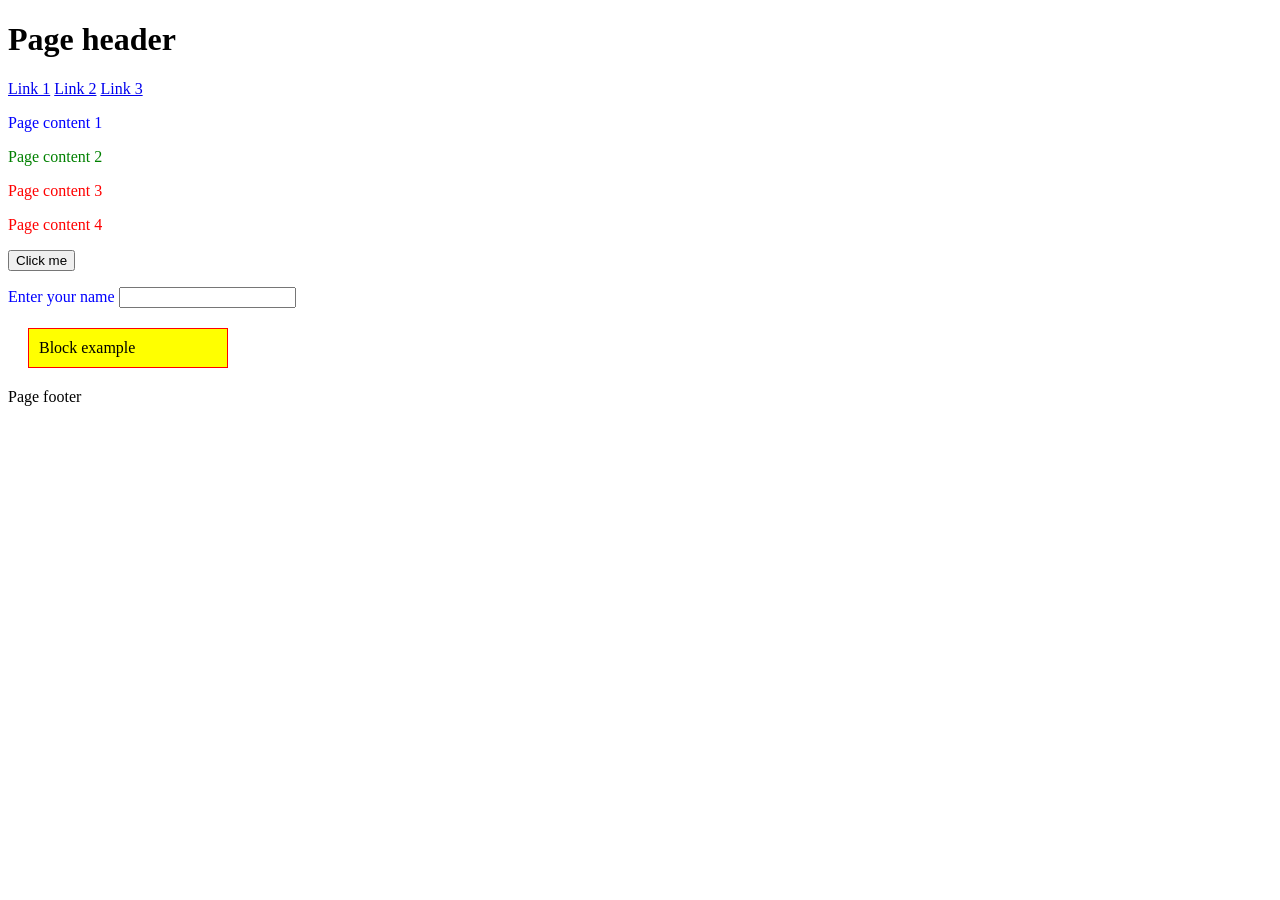
==== src/index.html @ 0fee356c "Initial commit" ====
<!DOCTYPE html>
<html lang="en">
<head>
    <meta charset="UTF-8">
    <title>Title</title>
    <link rel="stylesheet" href="styles.css" />
    <script type="text/javascript" src="main.js"></script>
</head>
<body>
    <h1>Page header</h1>
    <nav>
        <a href="#">Link 1</a>
        <a href="#">Link 2</a>
        <a href="#">Link 3</a>
    </nav>
    <main>
        <p>Page content 1</p>
        <p class="paragraph">Page content 2</p>
        <p class="paragraph red-paragraph">Page content 3</p>
        <p class="paragraph red-paragraph">Page content 4</p>
        <p>
            <button>Click me</button>
        </p>
        <p>
            <label for="name">Enter your name</label>
            <input type="text" id="name" />
        </p>
        <p>
            <div class="demo">Block example</div>
        </p>
    </main>
    <footer>Page footer</footer>
</body>
</html>
---- src/styles.css ----
.header {
    font-size: 24px;
    font-weight: bold;
    margin-bottom: 12px;
}

.button {
    display: inline-block;
    border: 1px solid #000;
    padding: 2px 8px;
}

.demo {
    background-color: #ffff00;
    border: 1px solid #ff0000;
    width: 200px;
    padding: 10px;
    margin: 20px;
    box-sizing: border-box;
}

p {
    color: blue;
}

.paragraph.red-paragraph {
    color: red;
}

.paragraph {
    color: green;
}

#some-id {
    color: red;
}
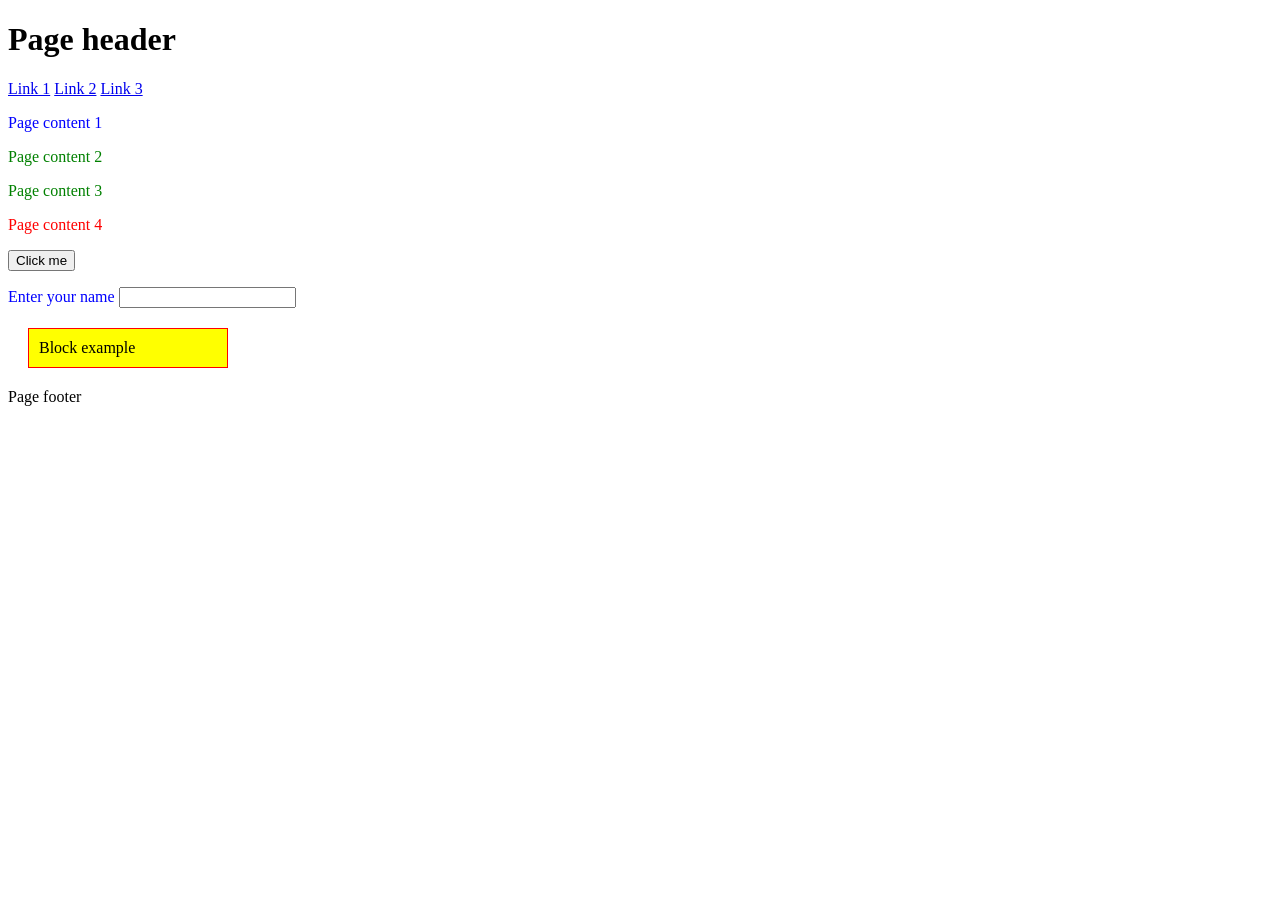
==== commit 370a878c: "Example for styles priority" ====
--- a/src/index.html
+++ b/src/index.html
@@ -5,6 +5,14 @@
     <title>Title</title>
     <link rel="stylesheet" href="styles.css" />
     <script type="text/javascript" src="main.js"></script>
+    <style>
+        .some-class {
+            color: blue;
+        }
+    </style>
+    <script>
+        console.log('Inline script executed');
+    </script>
 </head>
 <body>
     <h1>Page header</h1>
@@ -16,8 +24,8 @@
     <main>
         <p>Page content 1</p>
         <p class="paragraph">Page content 2</p>
-        <p class="paragraph red-paragraph">Page content 3</p>
-        <p class="paragraph red-paragraph">Page content 4</p>
+        <p class="paragraph">Page content 3</p>
+        <p class="paragraph" id="some-id">Page content 4</p>
         <p>
             <button>Click me</button>
         </p>
--- a/src/styles.css
+++ b/src/styles.css
@@ -23,10 +23,6 @@
     color: blue;
 }
 
-.paragraph.red-paragraph {
-    color: red;
-}
-
 .paragraph {
     color: green;
 }
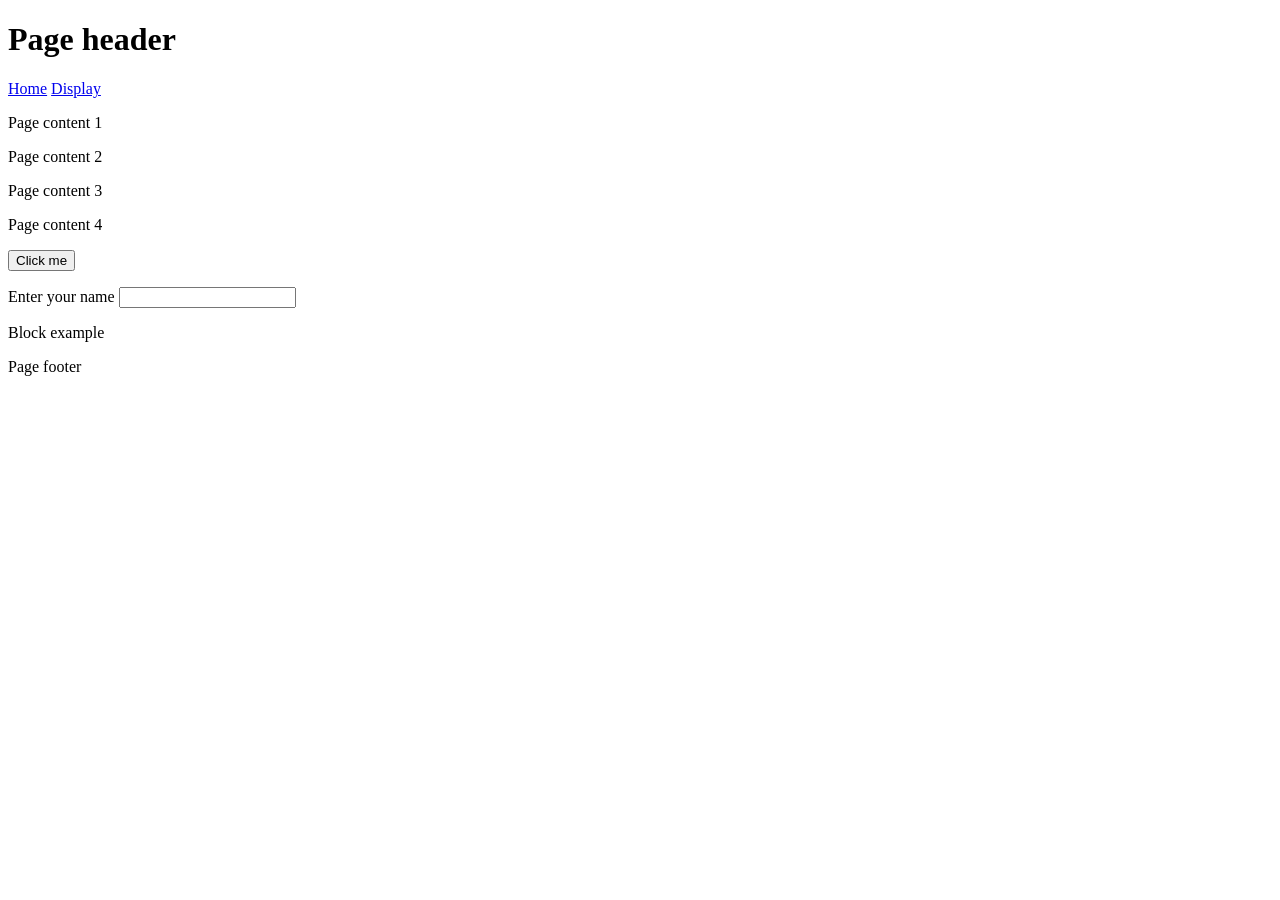
==== commit 1c86533b: "Lesson 2: Add materials and README.md" ====
--- a/src/index.html
+++ b/src/index.html
@@ -3,7 +3,7 @@
 <head>
     <meta charset="UTF-8">
     <title>Title</title>
-    <link rel="stylesheet" href="styles.css" />
+    <link rel="stylesheet" href="styles/styles.css" />
     <script type="text/javascript" src="main.js"></script>
     <style>
         .some-class {
@@ -15,11 +15,10 @@
     </script>
 </head>
 <body>
-    <h1>Page header</h1>
+    <h1 id="home">Page header</h1>
     <nav>
-        <a href="#">Link 1</a>
-        <a href="#">Link 2</a>
-        <a href="#">Link 3</a>
+        <a href="#home">Home</a>
+        <a href="display.html">Display</a>
     </nav>
     <main>
         <p>Page content 1</p>
@@ -27,7 +26,7 @@
         <p class="paragraph">Page content 3</p>
         <p class="paragraph" id="some-id">Page content 4</p>
         <p>
-            <button>Click me</button>
+            <button class="button">Click me</button>
         </p>
         <p>
             <label for="name">Enter your name</label>
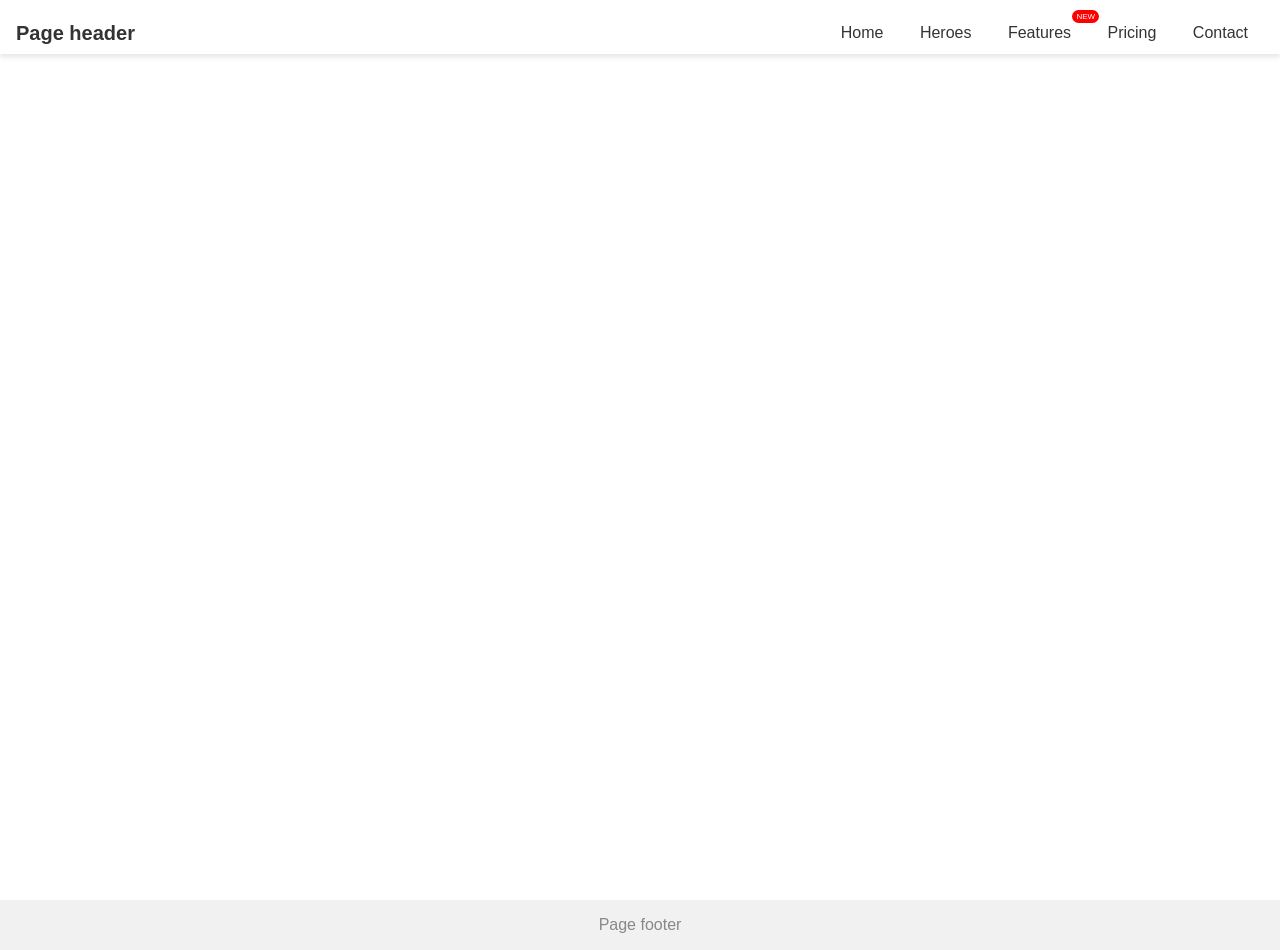
==== commit c0a8dcb9: "Lesson 3: CSS position + flexbox" ====
--- a/src/index.html
+++ b/src/index.html
@@ -2,39 +2,62 @@
 <html lang="en">
 <head>
     <meta charset="UTF-8">
+    <meta name="viewport" content="width=device-width, initial-scale=1.0" />
     <title>Title</title>
-    <link rel="stylesheet" href="styles/styles.css" />
-    <script type="text/javascript" src="main.js"></script>
-    <style>
-        .some-class {
-            color: blue;
-        }
-    </style>
-    <script>
-        console.log('Inline script executed');
-    </script>
+    <link rel="stylesheet" href="styles/main.css" />
+    <link rel="stylesheet" href="styles/pricing.css" />
 </head>
 <body>
-    <h1 id="home">Page header</h1>
-    <nav>
-        <a href="#home">Home</a>
-        <a href="display.html">Display</a>
-    </nav>
+    <header>
+        <h1>Page header</h1>
+        <nav>
+            <a class="nav-link" href="#home">Home</a>
+            <a class="nav-link" href="#heroes">Heroes</a>
+            <a class="nav-link" href="#features">
+                Features
+                <div class="badge">NEW</div>
+            </a>
+            <a class="nav-link" href="#pricing">Pricing</a>
+            <a class="nav-link" href="#contact">Contact</a>
+        </nav>
+    </header>
     <main>
-        <p>Page content 1</p>
-        <p class="paragraph">Page content 2</p>
-        <p class="paragraph">Page content 3</p>
-        <p class="paragraph" id="some-id">Page content 4</p>
-        <p>
-            <button class="button">Click me</button>
-        </p>
-        <p>
-            <label for="name">Enter your name</label>
-            <input type="text" id="name" />
-        </p>
-        <p>
-            <div class="demo">Block example</div>
-        </p>
+        <section id="home">
+            <h2>Home</h2>
+            <p>This section is a start page.</p>
+        </section>
+        <section id="heroes">
+            <h2>Heroes</h2>
+            <p>This section highlights our heroes.</p>
+        </section>
+        <section id="features">
+            <h2>Features</h2>
+            <p>This section describes the features of our product.</p>
+        </section>
+        <section id="pricing">
+            <h2>Pricing</h2>
+            <div class="tariffs-container">
+                <div class="tariff-card">
+                    <h3>Basic</h3>
+                    <p>$9.99/month</p>
+                    <button>Buy</button>
+                </div>
+                <div class="tariff-card">
+                    <h3>Standard</h3>
+                    <p>$19.99/month</p>
+                    <button>Buy</button>
+                </div>
+                <div class="tariff-card" id="premium">
+                    <h3>Premium</h3>
+                    <p>$29.99/month</p>
+                    <button>Buy</button>
+                </div>
+            </div>
+        </section>
+        <section id="contact">
+            <h2>Contact</h2>
+            <p>This section contains contact details.</p>
+        </section>
     </main>
     <footer>Page footer</footer>
 </body>
--- a/src/styles/main.css
+++ b/src/styles/main.css
@@ -0,0 +1,79 @@
+body {
+    margin: 0;
+    font-family: Arial, sans-serif;
+    color: #333;
+}
+
+* {
+    box-sizing: border-box;
+}
+
+h1, h2, h3, h4, h5, h6 {
+    margin: 0;
+}
+
+header {
+    position: fixed;
+    top: 0;
+    width: 100%;
+    background-color: #fff;
+    box-shadow: 0 3px 5px rgba(0, 0, 0, .1);
+    padding: 16px 16px 4px;
+    display: flex;
+    justify-content: space-between;
+    align-items: center;
+}
+
+header h1 {
+    font-size: 20px;
+}
+
+a.nav-link {
+    display: inline-block;
+    text-decoration: none;
+    color: #333;
+    padding: 8px 16px;
+    border-radius: 4px;
+    position: relative;
+}
+
+a.nav-link:hover {
+    background-color: #e1e1e1;
+}
+
+main {
+    min-height: 100vh;
+}
+
+section {
+    padding: 80px 16px 16px;
+}
+
+section:not(:target) {
+    display: none;
+}
+
+section h2 {
+    margin-bottom: 16px;
+}
+
+footer {
+    width: 100%;
+    text-align: center;
+    padding: 16px;
+    background-color: #f1f1f1;
+    color: #888;
+}
+
+.badge {
+    position: absolute;
+    top: -6px;
+    right: -12px;
+    display: inline-block;
+    background: red;
+    color: white;
+    padding: 2px 4px;
+    font-size: 8px;
+    border-radius: 8px;
+    z-index: 1;
+}
--- a/src/styles/pricing.css
+++ b/src/styles/pricing.css
@@ -0,0 +1,19 @@
+.tariffs-container {
+    display: flex;
+    gap: 24px;
+    flex-direction: row;
+    flex-wrap: wrap;
+    justify-content: space-between;
+    align-items: center;
+}
+
+.tariff-card {
+    background-color: #f1f1f1;
+    border-radius: 8px;
+    padding: 16px;
+    flex: 1 0 300px;
+}
+
+#premium {
+    flex-grow: 3;
+}
